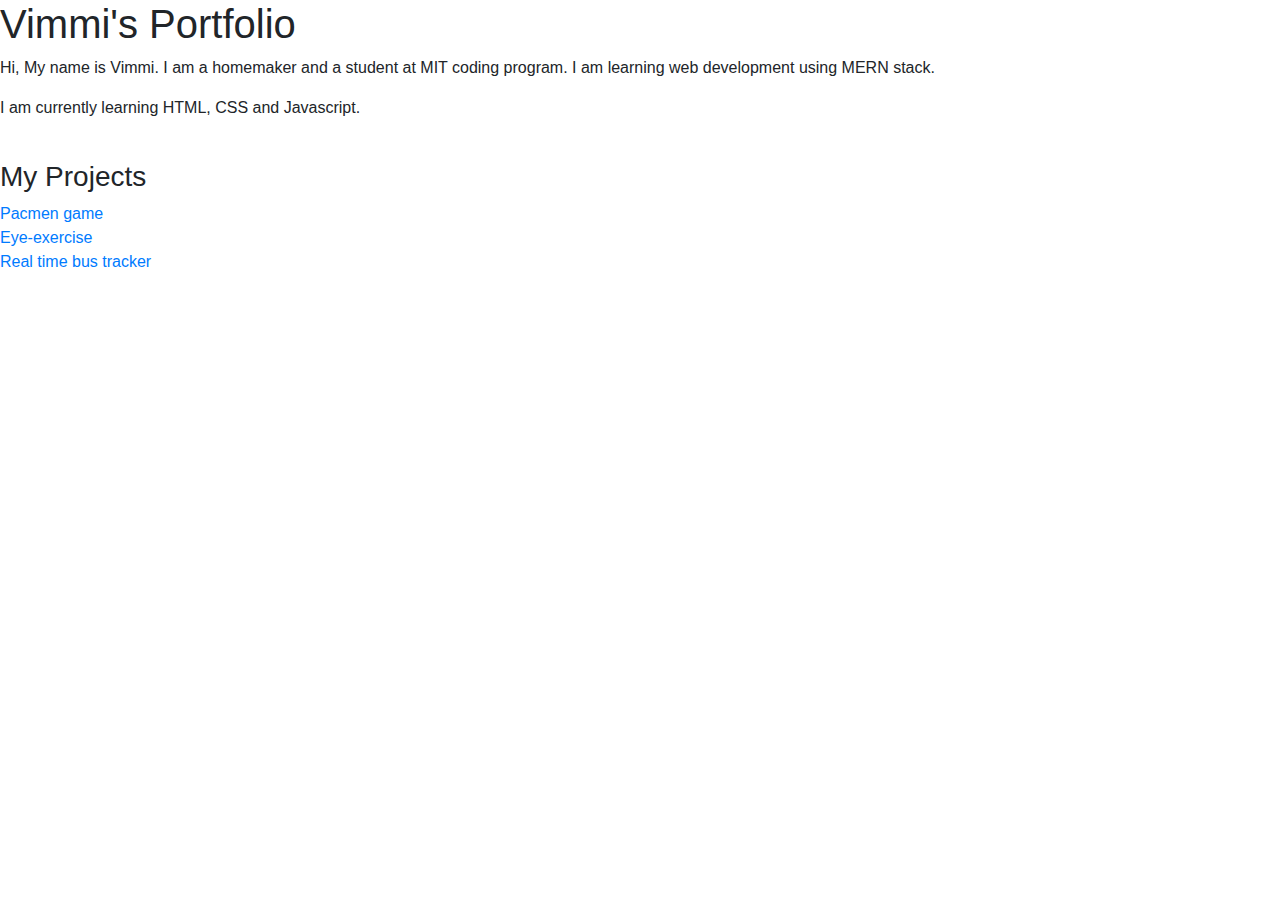
==== index.html @ ad01cf75 "Update index.html" ====
<!doctype html>
<html lang="en">
  <head>
    <!-- Required meta tags -->
    <meta charset="utf-8">
    <meta name="viewport" content="width=device-width, initial-scale=1, shrink-to-fit=no">
    <title>Portfolio Page</title>
    <h1>Vimmi's Portfolio</h1>
    <link rel="stylesheet" href="https://cdn.jsdelivr.net/npm/bootstrap@4.0.0/dist/css/bootstrap.min.css" integrity="sha384-Gn5384xqQ1aoWXA+058RXPxPg6fy4IWvTNh0E263XmFcJlSAwiGgFAW/dAiS6JXm" crossorigin="anonymous">
    <link rel="stylesheet" href="styles.css">
</head>
<body>
    <p>Hi, My name is Vimmi. I am a homemaker and a student at MIT coding program. I am learning web development using MERN stack.</p>
    <p>I am currently learning HTML, CSS and Javascript.</p><br>
    <h3>My Projects</h3>
<a href="https://vimmit.github.io/PacMen-game/">Pacmen game</a><br>
<a href="https://vimmit.github.io/Eye-exercise/">Eye-exercise</a><br>
<a href="https://vimmit.github.io/Real-Time-Bus-Tracker">Real time bus tracker</a>
    <!--<img src="college_student.jpg" alt="Myself">-->
    <script src="https://code.jquery.com/jquery-3.2.1.slim.min.js" integrity="sha384-KJ3o2DKtIkvYIK3UENzmM7KCkRr/rE9/Qpg6aAZGJwFDMVNA/GpGFF93hXpG5KkN" crossorigin="anonymous"></script>
<script src="https://cdn.jsdelivr.net/npm/popper.js@1.12.9/dist/umd/popper.min.js" integrity="sha384-ApNbgh9B+Y1QKtv3Rn7W3mgPxhU9K/ScQsAP7hUibX39j7fakFPskvXusvfa0b4Q" crossorigin="anonymous"></script>
<script src="https://cdn.jsdelivr.net/npm/bootstrap@4.0.0/dist/js/bootstrap.min.js" integrity="sha384-JZR6Spejh4U02d8jOt6vLEHfe/JQGiRRSQQxSfFWpi1MquVdAyjUar5+76PVCmYl" crossorigin="anonymous"></script>
</body>
---- styles.css ----
.greenItems{
  color: green;
  font-size: 2em;
}
body{
  margin: 0;
  padding: 0;
}
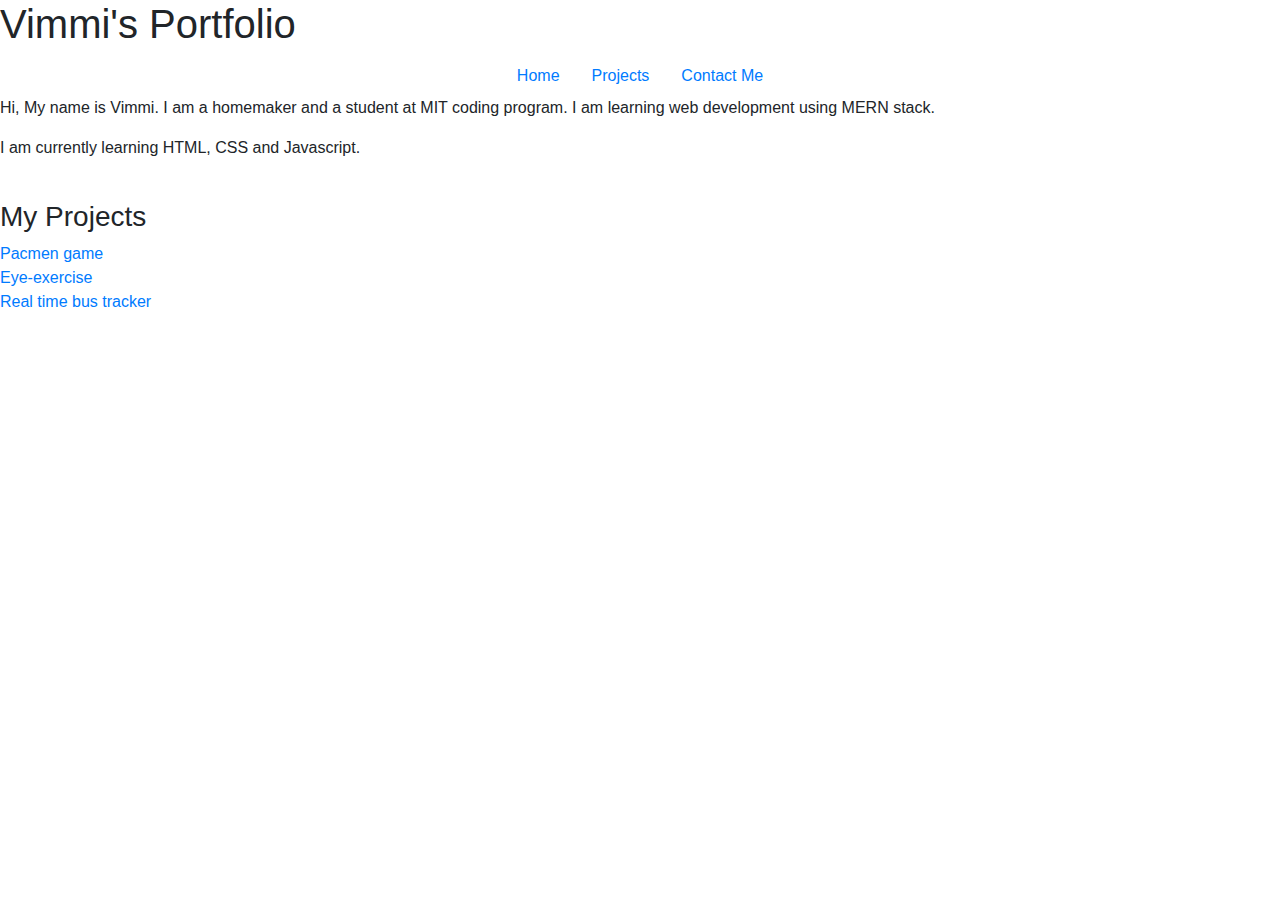
==== commit 63ab8624: "Update index.html" ====
--- a/index.html
+++ b/index.html
@@ -4,12 +4,25 @@
     <!-- Required meta tags -->
     <meta charset="utf-8">
     <meta name="viewport" content="width=device-width, initial-scale=1, shrink-to-fit=no">
+    
+    <link rel="stylesheet" href="https://cdn.jsdelivr.net/npm/bootstrap@4.0.0/dist/css/bootstrap.min.css" integrity="sha384-Gn5384xqQ1aoWXA+058RXPxPg6fy4IWvTNh0E263XmFcJlSAwiGgFAW/dAiS6JXm" crossorigin="anonymous">
+    <link rel="stylesheet" href="styles.css">
+    
     <title>Portfolio Page</title>
     <h1>Vimmi's Portfolio</h1>
-    <link rel="stylesheet" href="https://cdn.jsdelivr.net/npm/bootstrap@4.0.0/dist/css/bootstrap.min.css" integrity="sha384-Gn5384xqQ1aoWXA+058RXPxPg6fy4IWvTNh0E263XmFcJlSAwiGgFAW/dAiS6JXm" crossorigin="anonymous">
-    <link rel="stylesheet" href="styles.css">
 </head>
 <body>
+  <ul class="nav justify-content-center">
+  <li class="nav-item">
+    <a class="nav-link active" href="#">Home</a>
+  </li>
+  <li class="nav-item">
+    <a class="nav-link" href="#">Projects</a>
+  </li>
+  <li class="nav-item">
+    <a class="nav-link" href="#">Contact Me</a>
+  </li>
+ </ul>
     <p>Hi, My name is Vimmi. I am a homemaker and a student at MIT coding program. I am learning web development using MERN stack.</p>
     <p>I am currently learning HTML, CSS and Javascript.</p><br>
     <h3>My Projects</h3>
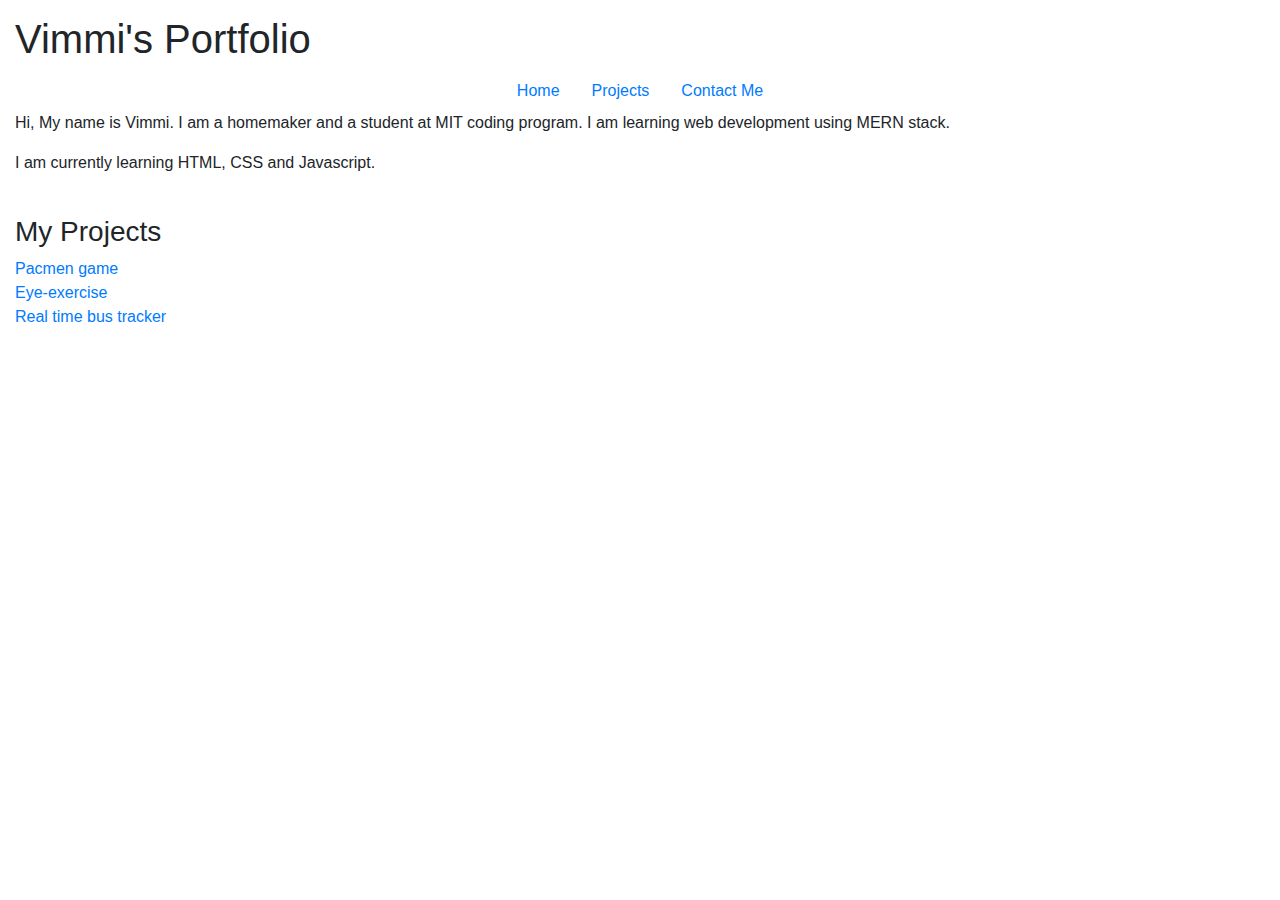
==== commit 6bfd368f: "Update index.html" ====
--- a/index.html
+++ b/index.html
@@ -8,7 +8,7 @@
     <link rel="stylesheet" href="https://cdn.jsdelivr.net/npm/bootstrap@4.0.0/dist/css/bootstrap.min.css" integrity="sha384-Gn5384xqQ1aoWXA+058RXPxPg6fy4IWvTNh0E263XmFcJlSAwiGgFAW/dAiS6JXm" crossorigin="anonymous">
     <link rel="stylesheet" href="styles.css">
     
-    <title>Portfolio Page</title>
+    <title align="center">Portfolio Page</title>
     <h1>Vimmi's Portfolio</h1>
 </head>
 <body>
--- a/styles.css
+++ b/styles.css
@@ -3,6 +3,6 @@
   font-size: 2em;
 }
 body{
-  margin: 0;
-  padding: 0;
+  margin: 10px;
+  padding: 5px;
 }
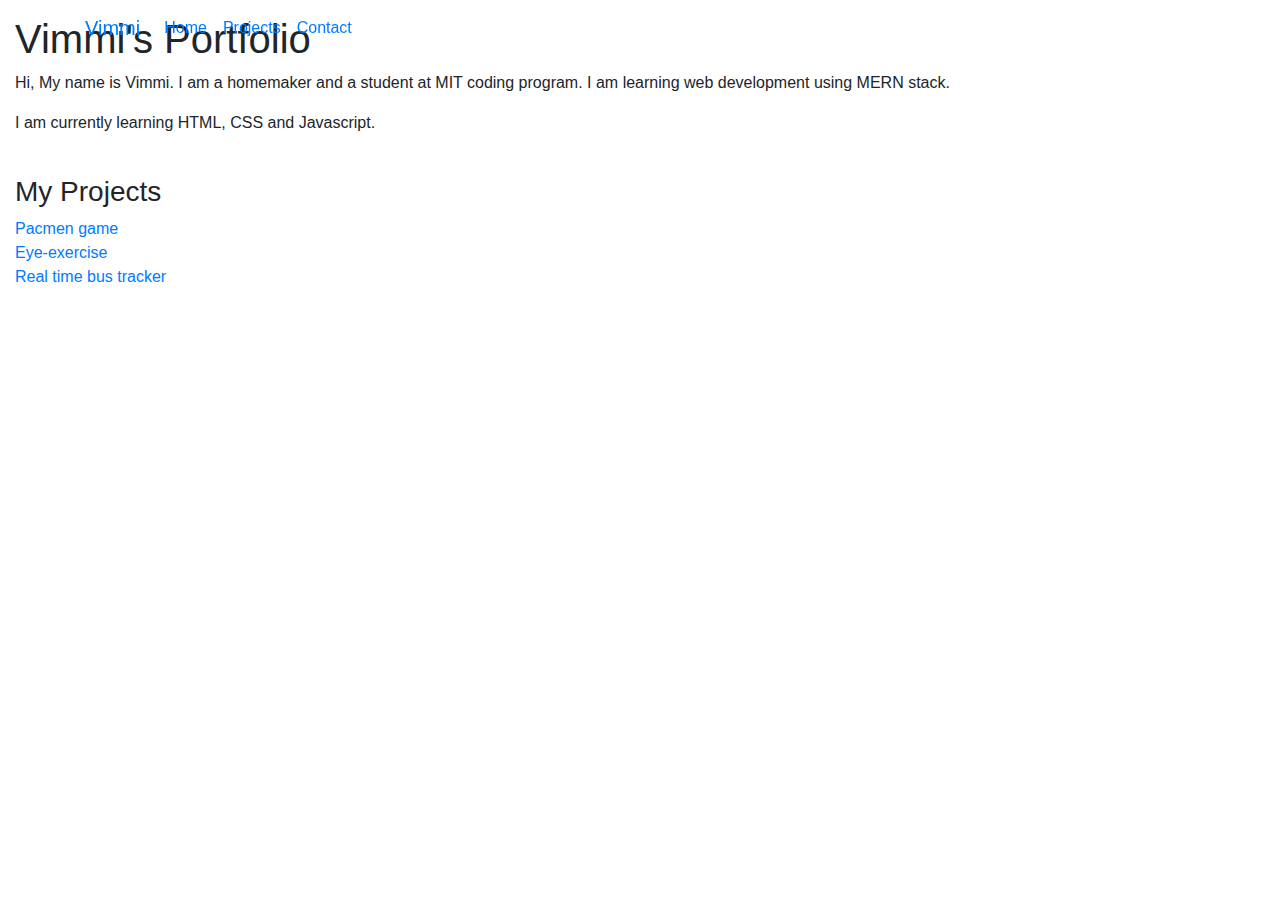
==== commit 9fac8ce0: "Update index.html" ====
--- a/index.html
+++ b/index.html
@@ -12,17 +12,28 @@
     <h1>Vimmi's Portfolio</h1>
 </head>
 <body>
-  <ul class="nav justify-content-center">
-  <li class="nav-item">
-    <a class="nav-link active" href="#">Home</a>
-  </li>
-  <li class="nav-item">
-    <a class="nav-link" href="#">Projects</a>
-  </li>
-  <li class="nav-item">
-    <a class="nav-link" href="#">Contact Me</a>
-  </li>
- </ul>
+  <nav class="navbar navbar-expand-lg fixed-top navbarScroll">
+        <div class="container">
+            <a class="navbar-brand" href="#">Vimmi</a>
+            <button class="navbar-toggler" type="button" data-bs-toggle="collapse" data-bs-target="#navbarSupportedContent" aria-controls="navbarSupportedContent" aria-expanded="false" aria-label="Toggle navigation">
+                <span class="navbar-toggler-icon"></span>
+            </button>
+            <div class="collapse navbar-collapse" id="navbarSupportedContent">
+                <ul class="navbar-nav ms-auto">
+                    <li class="nav-item active">
+                        <a class="nav-link" href="#home">Home</a>
+                    </li>
+                    <li class="nav-item">
+                        <a class="nav-link" href="#about">Projects</a>
+                    </li>
+                    <li class="nav-item">
+                        <a class="nav-link" href="#contact">Contact</a>
+                    </li>
+                </ul>
+                
+            </div>
+        </div>
+    </nav>
     <p>Hi, My name is Vimmi. I am a homemaker and a student at MIT coding program. I am learning web development using MERN stack.</p>
     <p>I am currently learning HTML, CSS and Javascript.</p><br>
     <h3>My Projects</h3>
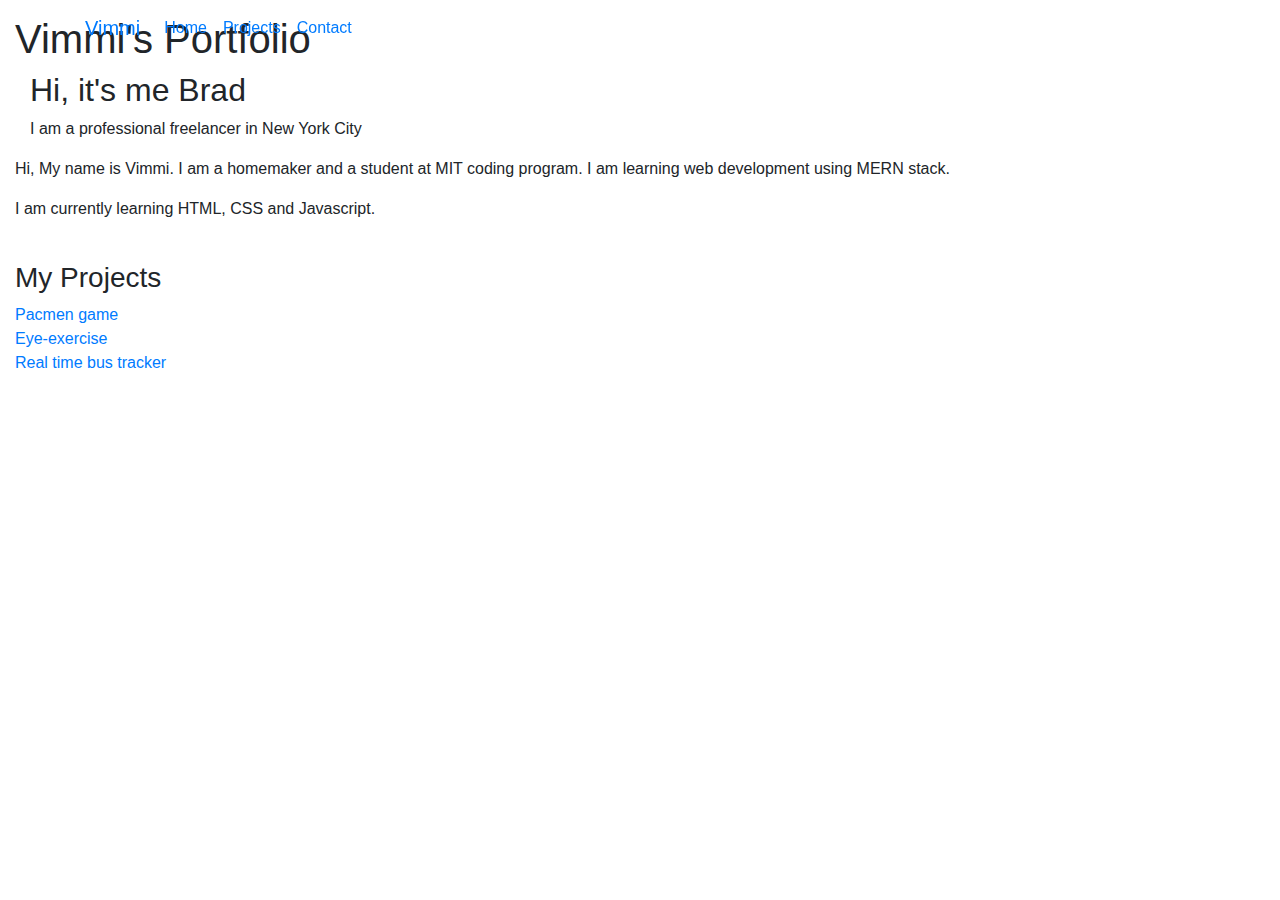
==== commit 1a45fc17: "Update index.html" ====
--- a/index.html
+++ b/index.html
@@ -34,6 +34,19 @@
             </div>
         </div>
     </nav>
+  
+  <!-- main banner -->
+    <section class="bgimage" id="home">
+        <div class="container-fluid">
+            <div class="row">
+            <div class="col-lg-12 col-md-12 col-sm-12 col-xs-12 hero-text">
+                <h2 class="hero_title">Hi, it's me Brad</h2>
+                <p class="hero_desc">I am a professional freelancer in New York City</p>
+            </div>
+            </div>
+        </div>
+    </section>
+  
     <p>Hi, My name is Vimmi. I am a homemaker and a student at MIT coding program. I am learning web development using MERN stack.</p>
     <p>I am currently learning HTML, CSS and Javascript.</p><br>
     <h3>My Projects</h3>
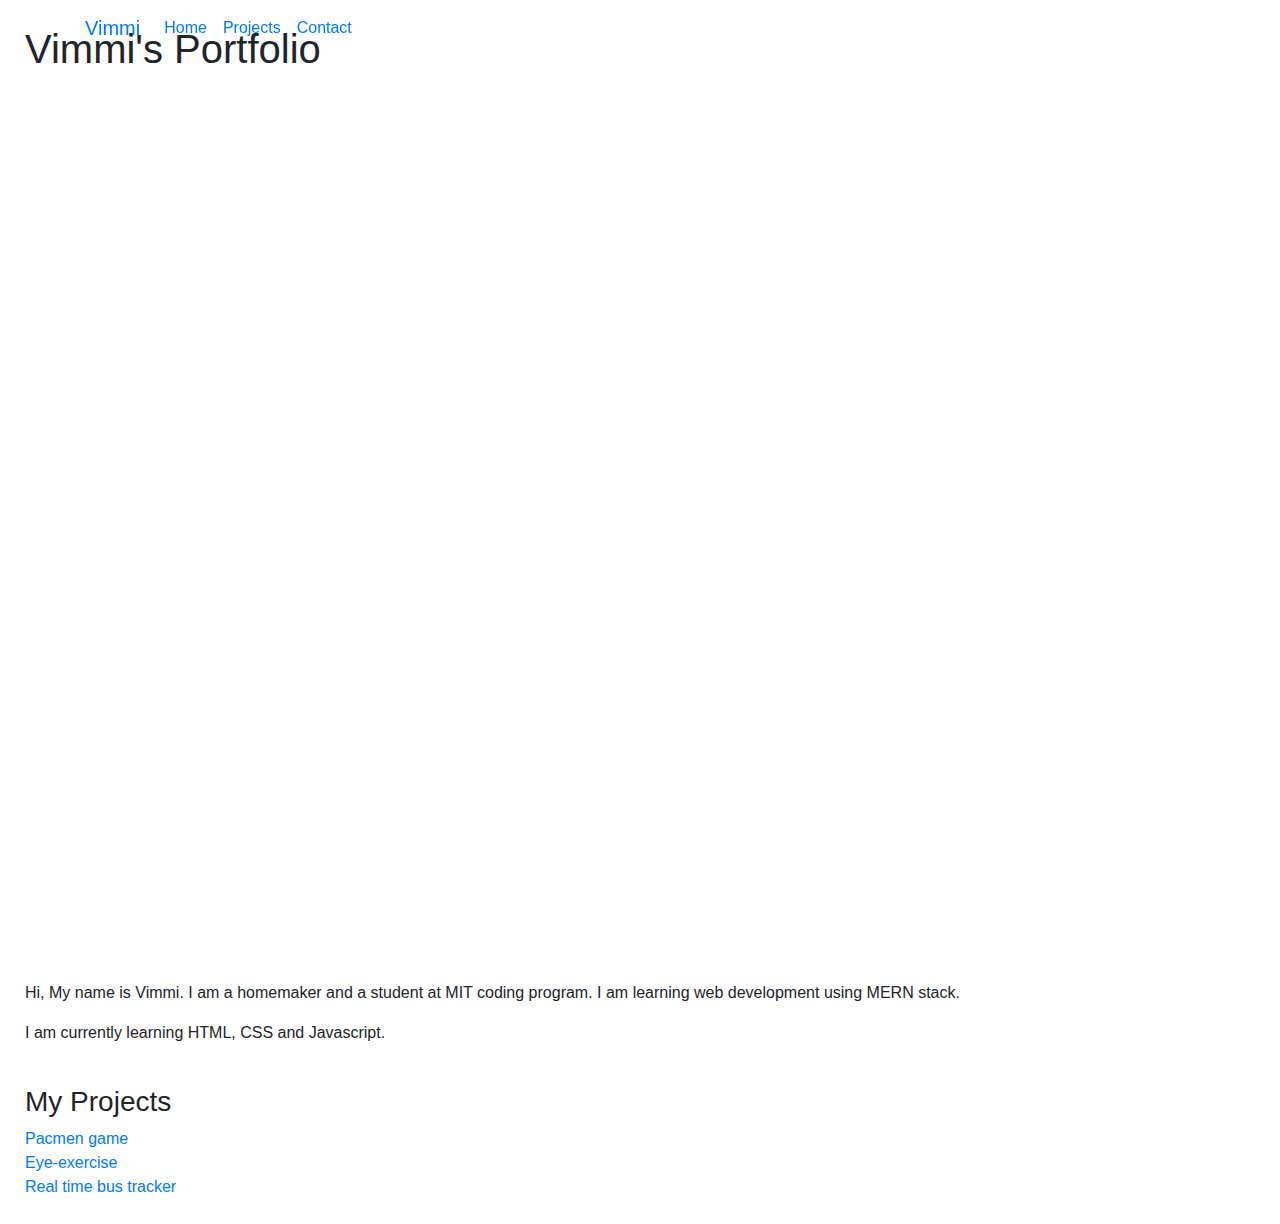
==== commit 9d1b3335: "Update index.html" ====
--- a/index.html
+++ b/index.html
@@ -40,8 +40,8 @@
         <div class="container-fluid">
             <div class="row">
             <div class="col-lg-12 col-md-12 col-sm-12 col-xs-12 hero-text">
-                <h2 class="hero_title">Hi, it's me Brad</h2>
-                <p class="hero_desc">I am a professional freelancer in New York City</p>
+                <h2 class="hero_title">Hi, My name is Vimmi. </h2>
+                <p class="hero_desc">I am a homemaker and a student at MIT coding program. I am learning web development using MERN stack. I am currently learning HTML, CSS and Javascript.</p>
             </div>
             </div>
         </div>
--- a/styles.css
+++ b/styles.css
@@ -3,6 +3,29 @@
   font-size: 2em;
 }
 body{
-  margin: 10px;
+  margin: 20px;
   padding: 5px;
 }
+
+/* hero background image */
+.bgimage {
+    height:100vh;
+    background: 'Vimmi.jpg';
+    background-size:cover;
+    position:relative;
+}
+/* text css above hero image*/
+.hero_title {
+    font-size: 4.5rem;
+}
+.hero_desc {
+    font-size: 2rem;
+}
+.hero-text {
+    text-align: center;
+    position: absolute;
+    top: 50%;
+    left: 50%;
+    transform: translate(-50%, -50%);
+    color: white;
+}
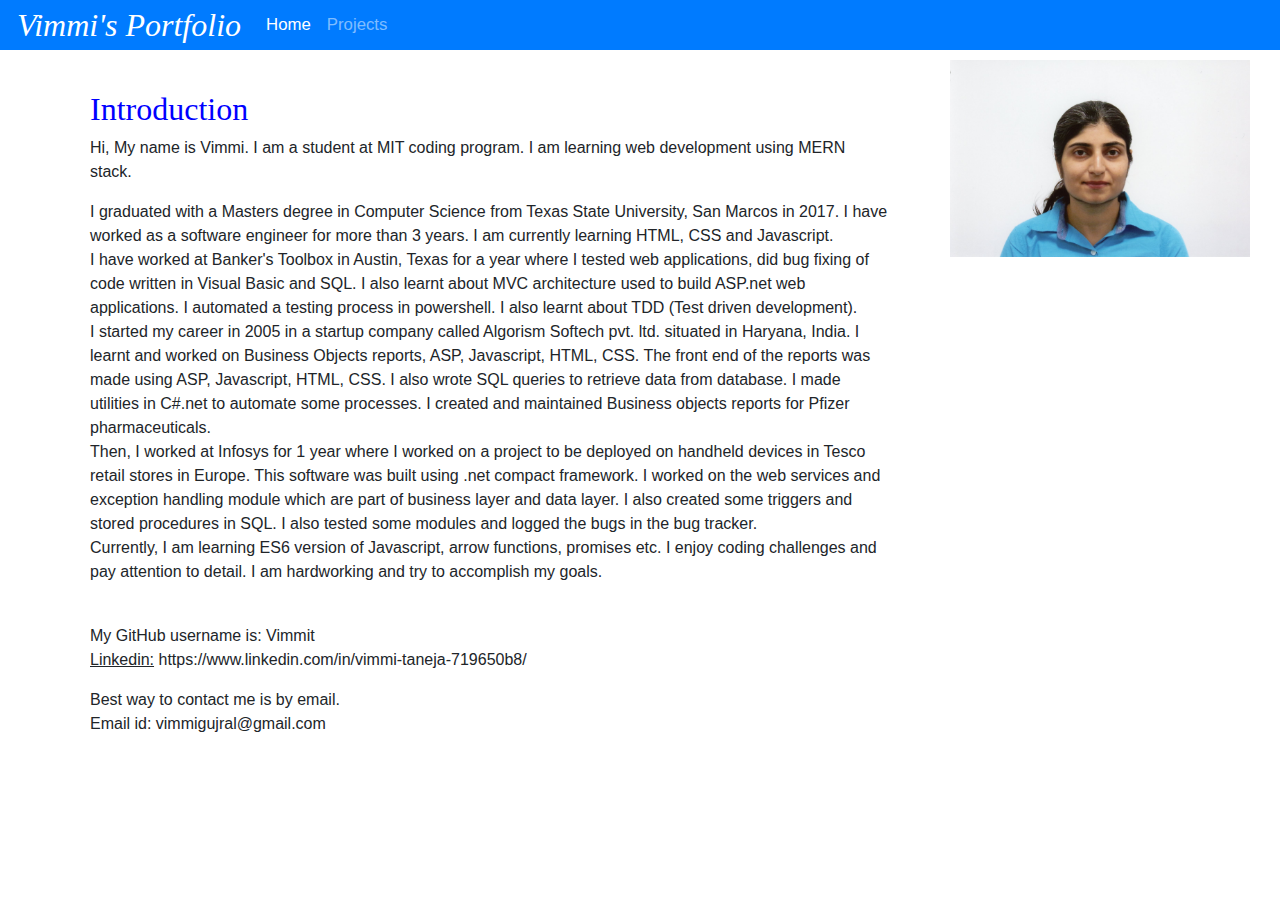
==== commit 4ca70754: "Update index.html" ====
--- a/index.html
+++ b/index.html
@@ -7,55 +7,69 @@
     
     <link rel="stylesheet" href="https://cdn.jsdelivr.net/npm/bootstrap@4.0.0/dist/css/bootstrap.min.css" integrity="sha384-Gn5384xqQ1aoWXA+058RXPxPg6fy4IWvTNh0E263XmFcJlSAwiGgFAW/dAiS6JXm" crossorigin="anonymous">
     <link rel="stylesheet" href="styles.css">
+    <div w3-include-html="nav.html"></div>
+    <title align="center">Portfolio Page</title>
     
-    <title align="center">Portfolio Page</title>
-    <h1>Vimmi's Portfolio</h1>
 </head>
 <body>
-  <nav class="navbar navbar-expand-lg fixed-top navbarScroll">
-        <div class="container">
-            <a class="navbar-brand" href="#">Vimmi</a>
-            <button class="navbar-toggler" type="button" data-bs-toggle="collapse" data-bs-target="#navbarSupportedContent" aria-controls="navbarSupportedContent" aria-expanded="false" aria-label="Toggle navigation">
-                <span class="navbar-toggler-icon"></span>
-            </button>
-            <div class="collapse navbar-collapse" id="navbarSupportedContent">
-                <ul class="navbar-nav ms-auto">
-                    <li class="nav-item active">
-                        <a class="nav-link" href="#home">Home</a>
-                    </li>
-                    <li class="nav-item">
-                        <a class="nav-link" href="#about">Projects</a>
-                    </li>
-                    <li class="nav-item">
-                        <a class="nav-link" href="#contact">Contact</a>
-                    </li>
-                </ul>
-                
-            </div>
+  
+   
+    
+      <nav class="navbar navbar-expand-lg navbar-dark bg-primary ">
+        <a class="navbar-brand" href="#">Vimmi's Portfolio</a>
+        <button class="navbar-toggler" type="button" data-toggle="collapse" data-target="#navbarSupportedContent" aria-controls="navbarSupportedContent" aria-expanded="false" aria-label="Toggle navigation">
+          <span class="navbar-toggler-icon"></span>
+        </button>
+      
+        <div class="collapse navbar-collapse" id="navbarSupportedContent">
+          <ul class="navbar-nav mr-auto">
+            <li class="nav-item active">
+              <a class="nav-link" href="#">Home <span class="sr-only">(current)</span></a>
+            </li>
+            <li class="nav-item">
+              <a class="nav-link" href="projects.html">Projects</a>
+            </li>
+           
+       
+          </ul>
+          
         </div>
-    </nav>
+      </nav>
   
-  <!-- main banner -->
-    <section class="bgimage" id="home">
-        <div class="container-fluid">
-            <div class="row">
-            <div class="col-lg-12 col-md-12 col-sm-12 col-xs-12 hero-text">
-                <h2 class="hero_title">Hi, My name is Vimmi. </h2>
-                <p class="hero_desc">I am a homemaker and a student at MIT coding program. I am learning web development using MERN stack. I am currently learning HTML, CSS and Javascript.</p>
-            </div>
-            </div>
-        </div>
-    </section>
   
-    <p>Hi, My name is Vimmi. I am a homemaker and a student at MIT coding program. I am learning web development using MERN stack.</p>
-    <p>I am currently learning HTML, CSS and Javascript.</p><br>
-    <h3>My Projects</h3>
-<a href="https://vimmit.github.io/PacMen-game/">Pacmen game</a><br>
-<a href="https://vimmit.github.io/Eye-exercise/">Eye-exercise</a><br>
-<a href="https://vimmit.github.io/Real-Time-Bus-Tracker">Real time bus tracker</a>
+  
+<div class="content">
+  
+    <div class = "intro" >
+        <h4 class="heading">Introduction</h4>
+        <p>Hi, My name is Vimmi. I am a student at MIT coding program. I am learning web development using MERN stack.</p>
+        <p>I graduated with a Masters degree in Computer Science from Texas State University, San Marcos in 2017. I have worked as a software engineer for more than 3 years. I am currently learning HTML, CSS and Javascript.<br>
+        I have worked at Banker's Toolbox in Austin, Texas for a year where I tested web applications, did bug fixing of code written in Visual Basic and SQL. I also learnt about 
+       MVC architecture used to build ASP.net web applications. I automated a testing process in powershell. I also learnt about TDD (Test driven development).
+      <br>
+      I started my career in 2005 in a startup company called Algorism Softech pvt. ltd. situated in Haryana, India. I learnt and worked on Business Objects reports, ASP, Javascript, HTML, CSS. The 
+    front end of the reports was made using ASP, Javascript, HTML, CSS. I also wrote SQL queries to retrieve data from database. I made utilities in C#.net to automate some processes.
+   I created and maintained Business objects reports for Pfizer pharmaceuticals.
+   <br>Then, I worked at Infosys for 1 year where I worked on a project to be deployed on handheld devices in Tesco retail stores in Europe. This software was built using .net compact framework. 
+  I worked on the web services and exception handling module which are part of business layer and data layer. I also created some triggers and stored procedures in SQL. I also tested some modules and logged the bugs in the bug tracker.<br>
+ Currently, I am learning ES6 version of Javascript, arrow functions, promises etc. I enjoy coding challenges and pay attention to detail. I am hardworking and try to accomplish my goals.</p><br>
+        <p>My GitHub username is:  Vimmit<br>
+        <u>Linkedin:</u> https://www.linkedin.com/in/vimmi-taneja-719650b8/ </p>
+        <p>Best way to contact me is by email.<br>
+         Email id:  vimmigujral@gmail.com</p>
+      </div>
+  
+    <div class="picture">
+      <img src="Vimmi.jpg">
+    </div>
+        
+    
+</div>
+
     <!--<img src="college_student.jpg" alt="Myself">-->
     <script src="https://code.jquery.com/jquery-3.2.1.slim.min.js" integrity="sha384-KJ3o2DKtIkvYIK3UENzmM7KCkRr/rE9/Qpg6aAZGJwFDMVNA/GpGFF93hXpG5KkN" crossorigin="anonymous"></script>
-<script src="https://cdn.jsdelivr.net/npm/popper.js@1.12.9/dist/umd/popper.min.js" integrity="sha384-ApNbgh9B+Y1QKtv3Rn7W3mgPxhU9K/ScQsAP7hUibX39j7fakFPskvXusvfa0b4Q" crossorigin="anonymous"></script>
-<script src="https://cdn.jsdelivr.net/npm/bootstrap@4.0.0/dist/js/bootstrap.min.js" integrity="sha384-JZR6Spejh4U02d8jOt6vLEHfe/JQGiRRSQQxSfFWpi1MquVdAyjUar5+76PVCmYl" crossorigin="anonymous"></script>
+    <script src="https://cdn.jsdelivr.net/npm/popper.js@1.12.9/dist/umd/popper.min.js" integrity="sha384-ApNbgh9B+Y1QKtv3Rn7W3mgPxhU9K/ScQsAP7hUibX39j7fakFPskvXusvfa0b4Q" crossorigin="anonymous"></script>
+    <script src="https://cdn.jsdelivr.net/npm/bootstrap@4.0.0/dist/js/bootstrap.min.js" integrity="sha384-JZR6Spejh4U02d8jOt6vLEHfe/JQGiRRSQQxSfFWpi1MquVdAyjUar5+76PVCmYl" crossorigin="anonymous"></script>
 </body>
 
+
--- a/styles.css
+++ b/styles.css
@@ -1,31 +1,98 @@
-.greenItems{
-  color: green;
+body {
+    margin: 20px;
+    padding: 10px;
+    border: 10px;
+    border-color: blueviolet;
+  }
+
+.content{
+  display: grid;
+  gap: 30px;
+}
+.one{
+  grid-column-start: 1;
+  grid-column-end: 7;
+  padding: 20px;
+  
+}
+.navbar{
+  color: purple;
+  position: fixed; top: 0; left: 0; z-index: 9999; width: 100%; height: 50px; background-color: #00a087;
+}
+.nav-link{
+  color: purple;
+  font-family:sans-serif;
+  padding: 10px;
+  
+}
+.two{
+  grid-column-start: 1;
+  grid-column-end: 2;
+  grid-row-start: 2;
+  
+  background-color: rgb(216, 186, 216);
+  font-size: 1.5em;
+  color: purple;
+}
+.intro{
+  grid-column-start: 2;
+  grid-column-end: 5;
+  grid-row-start: 2;
+  grid-row-end: 7;
+  padding:30px;
+}
+.picture{
+  grid-column-start: 5;
+  grid-column-end: 7;
+  grid-row-start: 2;
+  grid-row-end: 5;
+  width: 300px;
+  height: 300px;
+}
+img {
+  width: 100%;
+}
+a {
+  outline: none;
+  text-decoration: none;
+  padding: 2px 1px 0;
+  color: blue;
+  font-family: Arial, Helvetica, sans-serif;
+  font-size: 1.05em;
+}
+
+a:link {
+  color: #453e95;
+}
+
+a:visited {
+  color: #6342da;
+}
+
+a:focus {
+  border-bottom: 1px solid;
+  background: #2d096c;
+}
+
+a:hover {
+  border-bottom: 1px solid;
+  background: rgb(74, 74, 230);
+  color: white;
+  font-size: 1.1em;
+}
+
+a:active {
+  background: #470ca6;
+  color: #b5b8bb;
+}
+
+.heading{
+  color: blue;
+  font-size: 2em;
+  font-family: 'Times New Roman', Times, serif;
+}
+.navbar-brand{
+  font-family: 'Times New Roman', Times, serif;
+  font-style: italic;
   font-size: 2em;
 }
-body{
-  margin: 20px;
-  padding: 5px;
-}
-
-/* hero background image */
-.bgimage {
-    height:100vh;
-    background: 'Vimmi.jpg';
-    background-size:cover;
-    position:relative;
-}
-/* text css above hero image*/
-.hero_title {
-    font-size: 4.5rem;
-}
-.hero_desc {
-    font-size: 2rem;
-}
-.hero-text {
-    text-align: center;
-    position: absolute;
-    top: 50%;
-    left: 50%;
-    transform: translate(-50%, -50%);
-    color: white;
-}
